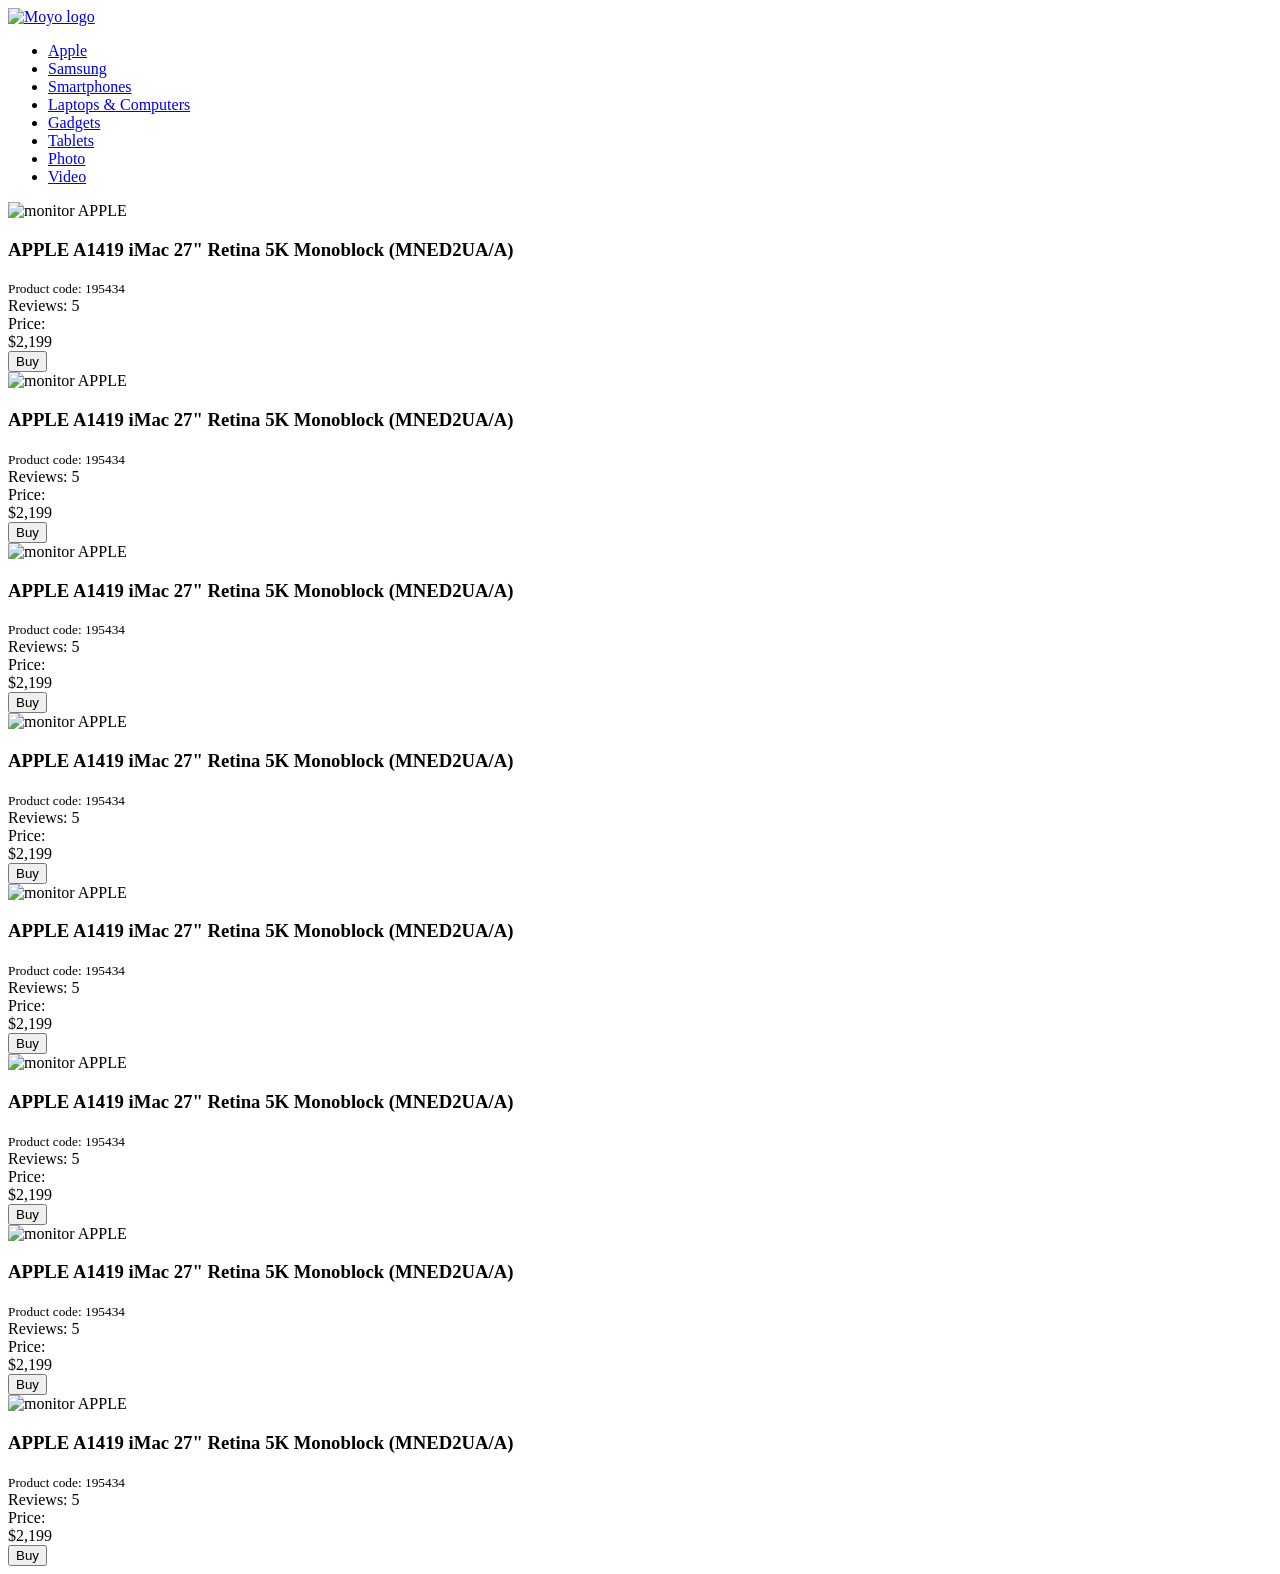
==== src/index.html @ 22179433 "solution with failed tests" ====
<!doctype html>
<html lang="en">
  <head>
    <meta charset="UTF-8" />
    <meta
      name="viewport"
      content="width=device-width, initial-scale=1.0"
    />
    <title>Catalog</title>
    <link
      rel="preconnect"
      href="https://fonts.gstatic.com"
    />
    <link
      href="https://fonts.googleapis.com/css2?family=Roboto:wght@400;500;700&display=swap"
      rel="stylesheet"
    />
    <link
      rel="stylesheet"
      href="styles/index.scss"
    />
  </head>

  <body>
    <header class="header">
      <a
        href="#"
        class="header__logo-link"
      >
        <img
          src="./images/logo.png"
          alt="Moyo logo"
          class="header__logo"
        />
      </a>
      <nav class="nav">
        <ul class="nav__list">
          <li class="nav__item">
            <a
              href="#"
              class="nav__anchor is-active"
              data-qa="nav-hover"
            >
              Apple
            </a>
          </li>

          <li class="nav__item">
            <a
              class="nav__anchor"
              href="#"
              data-qa="nav-hover"
            >
              Samsung
            </a>
          </li>

          <li class="nav__item">
            <a
              class="nav__anchor"
              href="#"
              data-qa="nav-hover"
            >
              Smartphones
            </a>
          </li>

          <li class="nav__item">
            <a
              class="nav__anchor"
              data-qa="nav-hover"
              href="#"
            >
              Laptops & Computers
            </a>
          </li>

          <li class="nav__item">
            <a
              class="nav__anchor"
              href="#"
            >
              Gadgets
            </a>
          </li>

          <li class="nav__item">
            <a
              class="nav__anchor"
              href="#"
            >
              Tablets
            </a>
          </li>

          <li class="nav__item">
            <a
              class="nav__anchor"
              href="#"
            >
              Photo
            </a>
          </li>

          <li class="nav__item">
            <a
              class="nav__anchor"
              href="#"
            >
              Video
            </a>
          </li>
        </ul>
      </nav>
    </header>
    <main class="card">
      <article
        class="card-monitor"
        data-qa="card"
      >
        <img
          class="card-monitor__img"
          src="./images/imac.jpeg"
          alt="monitor APPLE"
        />
        <div class="card-monitor__info">
          <h3 class="card-monitor__title">
            APPLE A1419 iMac 27" Retina 5K Monoblock (MNED2UA/A)
          </h3>
          <small class="card-monitor__code">Product code: 195434</small>
        </div>
        <div class="card-monitor__rating">
          <div class="stars stars--4 card-monitor__stars">
            <div class="stars__star"></div>
            <div class="stars__star"></div>
            <div class="stars__star"></div>
            <div class="stars__star"></div>
            <div class="stars__star"></div>
          </div>
          <div class="card-monitor__reviews">Reviews: 5</div>
        </div>
        <div class="card-monitor__prise-box">
          <div class="card-monitor__price-label">Price:</div>
          <div class="card-monitor__price-value">$2,199</div>
        </div>
        <button
          type="button"
          class="card-monitor__button"
          data-qa="card-hover"
        >
          Buy
        </button>
      </article>
      <article class="card-monitor">
        <img
          class="card-monitor__img"
          src="./images/imac.jpeg"
          alt="monitor APPLE"
        />
        <div class="card-monitor__info">
          <h3 class="card-monitor__title">
            APPLE A1419 iMac 27" Retina 5K Monoblock (MNED2UA/A)
          </h3>
          <small class="card-monitor__code">Product code: 195434</small>
        </div>
        <div class="card-monitor__rating">
          <div class="stars stars--4 card-monitor__stars">
            <div class="stars__star"></div>
            <div class="stars__star"></div>
            <div class="stars__star"></div>
            <div class="stars__star"></div>
            <div class="stars__star"></div>
          </div>
          <div class="card-monitor__reviews">Reviews: 5</div>
        </div>
        <div class="card-monitor__prise-box">
          <div class="card-monitor__price-label">Price:</div>
          <div class="card-monitor__price-value">$2,199</div>
        </div>
        <button
          type="button"
          class="card-monitor__button"
        >
          Buy
        </button>
      </article>
      <article class="card-monitor">
        <img
          class="card-monitor__img"
          src="./images/imac.jpeg"
          alt="monitor APPLE"
        />
        <div class="card-monitor__info">
          <h3 class="card-monitor__title">
            APPLE A1419 iMac 27" Retina 5K Monoblock (MNED2UA/A)
          </h3>
          <small class="card-monitor__code">Product code: 195434</small>
        </div>
        <div class="card-monitor__rating">
          <div class="stars stars--4 card-monitor__stars">
            <div class="stars__star"></div>
            <div class="stars__star"></div>
            <div class="stars__star"></div>
            <div class="stars__star"></div>
            <div class="stars__star"></div>
          </div>
          <div class="card-monitor__reviews">Reviews: 5</div>
        </div>
        <div class="card-monitor__prise-box">
          <div class="card-monitor__price-label">Price:</div>
          <div class="card-monitor__price-value">$2,199</div>
        </div>
        <button
          type="button"
          class="card-monitor__button"
        >
          Buy
        </button>
      </article>
      <article class="card-monitor">
        <img
          class="card-monitor__img"
          src="./images/imac.jpeg"
          alt="monitor APPLE"
        />
        <div class="card-monitor__info">
          <h3 class="card-monitor__title">
            APPLE A1419 iMac 27" Retina 5K Monoblock (MNED2UA/A)
          </h3>
          <small class="card-monitor__code">Product code: 195434</small>
        </div>
        <div class="card-monitor__rating">
          <div class="stars stars--4 card-monitor__stars">
            <div class="stars__star"></div>
            <div class="stars__star"></div>
            <div class="stars__star"></div>
            <div class="stars__star"></div>
            <div class="stars__star"></div>
          </div>
          <div class="card-monitor__reviews">Reviews: 5</div>
        </div>
        <div class="card-monitor__prise-box">
          <div class="card-monitor__price-label">Price:</div>
          <div class="card-monitor__price-value">$2,199</div>
        </div>
        <button
          type="button"
          class="card-monitor__button"
        >
          Buy
        </button>
      </article>
      <article class="card-monitor">
        <img
          class="card-monitor__img"
          src="./images/imac.jpeg"
          alt="monitor APPLE"
        />
        <div class="card-monitor__info">
          <h3 class="card-monitor__title">
            APPLE A1419 iMac 27" Retina 5K Monoblock (MNED2UA/A)
          </h3>
          <small class="card-monitor__code">Product code: 195434</small>
        </div>
        <div class="card-monitor__rating">
          <div class="stars stars--4 card-monitor__stars">
            <div class="stars__star"></div>
            <div class="stars__star"></div>
            <div class="stars__star"></div>
            <div class="stars__star"></div>
            <div class="stars__star"></div>
          </div>
          <div class="card-monitor__reviews">Reviews: 5</div>
        </div>
        <div class="card-monitor__prise-box">
          <div class="card-monitor__price-label">Price:</div>
          <div class="card-monitor__price-value">$2,199</div>
        </div>
        <button
          type="button"
          class="card-monitor__button"
        >
          Buy
        </button>
      </article>
      <article class="card-monitor">
        <img
          class="card-monitor__img"
          src="./images/imac.jpeg"
          alt="monitor APPLE"
        />
        <div class="card-monitor__info">
          <h3 class="card-monitor__title">
            APPLE A1419 iMac 27" Retina 5K Monoblock (MNED2UA/A)
          </h3>
          <small class="card-monitor__code">Product code: 195434</small>
        </div>
        <div class="card-monitor__rating">
          <div class="stars stars--4 card-monitor__stars">
            <div class="stars__star"></div>
            <div class="stars__star"></div>
            <div class="stars__star"></div>
            <div class="stars__star"></div>
            <div class="stars__star"></div>
          </div>
          <div class="card-monitor__reviews">Reviews: 5</div>
        </div>
        <div class="card-monitor__prise-box">
          <div class="card-monitor__price-label">Price:</div>
          <div class="card-monitor__price-value">$2,199</div>
        </div>
        <button
          type="button"
          class="card-monitor__button"
        >
          Buy
        </button>
      </article>
      <article class="card-monitor">
        <img
          class="card-monitor__img"
          src="./images/imac.jpeg"
          alt="monitor APPLE"
        />
        <div class="card-monitor__info">
          <h3 class="card-monitor__title">
            APPLE A1419 iMac 27" Retina 5K Monoblock (MNED2UA/A)
          </h3>
          <small class="card-monitor__code">Product code: 195434</small>
        </div>
        <div class="card-monitor__rating">
          <div class="stars stars--4 card-monitor__stars">
            <div class="stars__star"></div>
            <div class="stars__star"></div>
            <div class="stars__star"></div>
            <div class="stars__star"></div>
            <div class="stars__star"></div>
          </div>
          <div class="card-monitor__reviews">Reviews: 5</div>
        </div>
        <div class="card-monitor__prise-box">
          <div class="card-monitor__price-label">Price:</div>
          <div class="card-monitor__price-value">$2,199</div>
        </div>
        <button
          type="button"
          class="card-monitor__button"
        >
          Buy
        </button>
      </article>
      <article class="card-monitor">
        <img
          class="card-monitor__img"
          src="./images/imac.jpeg"
          alt="monitor APPLE"
        />
        <div class="card-monitor__info">
          <h3 class="card-monitor__title">
            APPLE A1419 iMac 27" Retina 5K Monoblock (MNED2UA/A)
          </h3>
          <small class="card-monitor__code">Product code: 195434</small>
        </div>
        <div class="card-monitor__rating">
          <div class="stars stars--4 card-monitor__stars">
            <div class="stars__star"></div>
            <div class="stars__star"></div>
            <div class="stars__star"></div>
            <div class="stars__star"></div>
            <div class="stars__star"></div>
          </div>
          <div class="card-monitor__reviews">Reviews: 5</div>
        </div>
        <div class="card-monitor__prise-box">
          <div class="card-monitor__price-label">Price:</div>
          <div class="card-monitor__price-value">$2,199</div>
        </div>
        <button
          type="button"
          class="card-monitor__button"
        >
          Buy
        </button>
      </article>
    </main>
  </body>
</html>
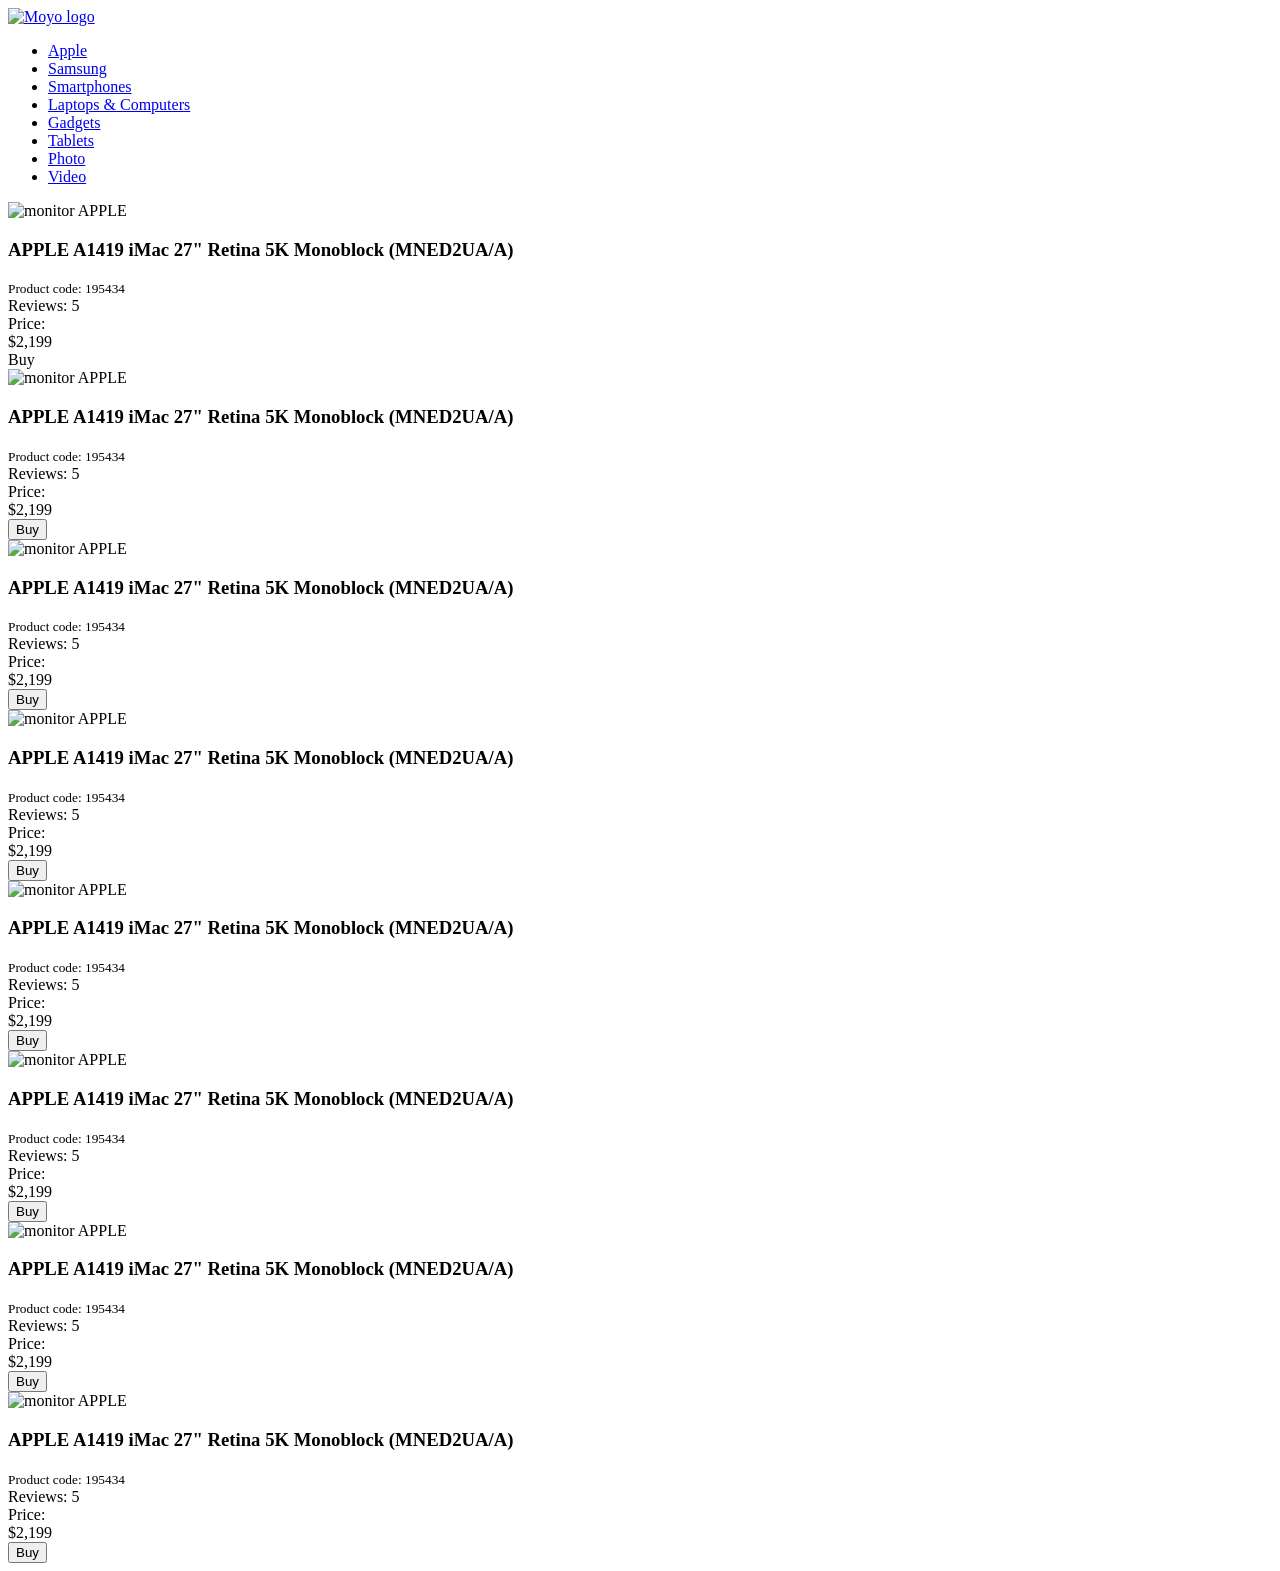
==== commit 1859d1f1: "corrected solution" ====
--- a/src/index.html
+++ b/src/index.html
@@ -39,7 +39,6 @@
             <a
               href="#"
               class="nav__anchor is-active"
-              data-qa="nav-hover"
             >
               Apple
             </a>
@@ -49,7 +48,6 @@
             <a
               class="nav__anchor"
               href="#"
-              data-qa="nav-hover"
             >
               Samsung
             </a>
@@ -59,7 +57,6 @@
             <a
               class="nav__anchor"
               href="#"
-              data-qa="nav-hover"
             >
               Smartphones
             </a>
@@ -113,271 +110,271 @@
         </ul>
       </nav>
     </header>
-    <main class="card">
+    <main class="catalog">
       <article
-        class="card-monitor"
+        class="card"
         data-qa="card"
       >
         <img
-          class="card-monitor__img"
-          src="./images/imac.jpeg"
-          alt="monitor APPLE"
-        />
-        <div class="card-monitor__info">
-          <h3 class="card-monitor__title">
-            APPLE A1419 iMac 27" Retina 5K Monoblock (MNED2UA/A)
-          </h3>
-          <small class="card-monitor__code">Product code: 195434</small>
-        </div>
-        <div class="card-monitor__rating">
-          <div class="stars stars--4 card-monitor__stars">
-            <div class="stars__star"></div>
-            <div class="stars__star"></div>
-            <div class="stars__star"></div>
-            <div class="stars__star"></div>
-            <div class="stars__star"></div>
-          </div>
-          <div class="card-monitor__reviews">Reviews: 5</div>
-        </div>
-        <div class="card-monitor__prise-box">
-          <div class="card-monitor__price-label">Price:</div>
-          <div class="card-monitor__price-value">$2,199</div>
-        </div>
-        <button
-          type="button"
-          class="card-monitor__button"
+          class="card__img"
+          src="./images/imac.jpeg"
+          alt="monitor APPLE"
+        />
+        <div class="card__info">
+          <h3 class="card__title">
+            APPLE A1419 iMac 27" Retina 5K Monoblock (MNED2UA/A)
+          </h3>
+          <small class="card__code">Product code: 195434</small>
+        </div>
+        <div class="card__rating">
+          <div class="stars stars--4 card__stars">
+            <div class="stars__star"></div>
+            <div class="stars__star"></div>
+            <div class="stars__star"></div>
+            <div class="stars__star"></div>
+            <div class="stars__star"></div>
+          </div>
+          <div class="card__reviews">Reviews: 5</div>
+        </div>
+        <div class="card__prise-box">
+          <div class="card__price-label">Price:</div>
+          <div class="card__price-value">$2,199</div>
+        </div>
+        <a
+          type="button"
+          class="card__button"
           data-qa="card-hover"
         >
           Buy
-        </button>
-      </article>
-      <article class="card-monitor">
-        <img
-          class="card-monitor__img"
-          src="./images/imac.jpeg"
-          alt="monitor APPLE"
-        />
-        <div class="card-monitor__info">
-          <h3 class="card-monitor__title">
-            APPLE A1419 iMac 27" Retina 5K Monoblock (MNED2UA/A)
-          </h3>
-          <small class="card-monitor__code">Product code: 195434</small>
-        </div>
-        <div class="card-monitor__rating">
-          <div class="stars stars--4 card-monitor__stars">
-            <div class="stars__star"></div>
-            <div class="stars__star"></div>
-            <div class="stars__star"></div>
-            <div class="stars__star"></div>
-            <div class="stars__star"></div>
-          </div>
-          <div class="card-monitor__reviews">Reviews: 5</div>
-        </div>
-        <div class="card-monitor__prise-box">
-          <div class="card-monitor__price-label">Price:</div>
-          <div class="card-monitor__price-value">$2,199</div>
-        </div>
-        <button
-          type="button"
-          class="card-monitor__button"
-        >
-          Buy
-        </button>
-      </article>
-      <article class="card-monitor">
-        <img
-          class="card-monitor__img"
-          src="./images/imac.jpeg"
-          alt="monitor APPLE"
-        />
-        <div class="card-monitor__info">
-          <h3 class="card-monitor__title">
-            APPLE A1419 iMac 27" Retina 5K Monoblock (MNED2UA/A)
-          </h3>
-          <small class="card-monitor__code">Product code: 195434</small>
-        </div>
-        <div class="card-monitor__rating">
-          <div class="stars stars--4 card-monitor__stars">
-            <div class="stars__star"></div>
-            <div class="stars__star"></div>
-            <div class="stars__star"></div>
-            <div class="stars__star"></div>
-            <div class="stars__star"></div>
-          </div>
-          <div class="card-monitor__reviews">Reviews: 5</div>
-        </div>
-        <div class="card-monitor__prise-box">
-          <div class="card-monitor__price-label">Price:</div>
-          <div class="card-monitor__price-value">$2,199</div>
-        </div>
-        <button
-          type="button"
-          class="card-monitor__button"
-        >
-          Buy
-        </button>
-      </article>
-      <article class="card-monitor">
-        <img
-          class="card-monitor__img"
-          src="./images/imac.jpeg"
-          alt="monitor APPLE"
-        />
-        <div class="card-monitor__info">
-          <h3 class="card-monitor__title">
-            APPLE A1419 iMac 27" Retina 5K Monoblock (MNED2UA/A)
-          </h3>
-          <small class="card-monitor__code">Product code: 195434</small>
-        </div>
-        <div class="card-monitor__rating">
-          <div class="stars stars--4 card-monitor__stars">
-            <div class="stars__star"></div>
-            <div class="stars__star"></div>
-            <div class="stars__star"></div>
-            <div class="stars__star"></div>
-            <div class="stars__star"></div>
-          </div>
-          <div class="card-monitor__reviews">Reviews: 5</div>
-        </div>
-        <div class="card-monitor__prise-box">
-          <div class="card-monitor__price-label">Price:</div>
-          <div class="card-monitor__price-value">$2,199</div>
-        </div>
-        <button
-          type="button"
-          class="card-monitor__button"
-        >
-          Buy
-        </button>
-      </article>
-      <article class="card-monitor">
-        <img
-          class="card-monitor__img"
-          src="./images/imac.jpeg"
-          alt="monitor APPLE"
-        />
-        <div class="card-monitor__info">
-          <h3 class="card-monitor__title">
-            APPLE A1419 iMac 27" Retina 5K Monoblock (MNED2UA/A)
-          </h3>
-          <small class="card-monitor__code">Product code: 195434</small>
-        </div>
-        <div class="card-monitor__rating">
-          <div class="stars stars--4 card-monitor__stars">
-            <div class="stars__star"></div>
-            <div class="stars__star"></div>
-            <div class="stars__star"></div>
-            <div class="stars__star"></div>
-            <div class="stars__star"></div>
-          </div>
-          <div class="card-monitor__reviews">Reviews: 5</div>
-        </div>
-        <div class="card-monitor__prise-box">
-          <div class="card-monitor__price-label">Price:</div>
-          <div class="card-monitor__price-value">$2,199</div>
-        </div>
-        <button
-          type="button"
-          class="card-monitor__button"
-        >
-          Buy
-        </button>
-      </article>
-      <article class="card-monitor">
-        <img
-          class="card-monitor__img"
-          src="./images/imac.jpeg"
-          alt="monitor APPLE"
-        />
-        <div class="card-monitor__info">
-          <h3 class="card-monitor__title">
-            APPLE A1419 iMac 27" Retina 5K Monoblock (MNED2UA/A)
-          </h3>
-          <small class="card-monitor__code">Product code: 195434</small>
-        </div>
-        <div class="card-monitor__rating">
-          <div class="stars stars--4 card-monitor__stars">
-            <div class="stars__star"></div>
-            <div class="stars__star"></div>
-            <div class="stars__star"></div>
-            <div class="stars__star"></div>
-            <div class="stars__star"></div>
-          </div>
-          <div class="card-monitor__reviews">Reviews: 5</div>
-        </div>
-        <div class="card-monitor__prise-box">
-          <div class="card-monitor__price-label">Price:</div>
-          <div class="card-monitor__price-value">$2,199</div>
-        </div>
-        <button
-          type="button"
-          class="card-monitor__button"
-        >
-          Buy
-        </button>
-      </article>
-      <article class="card-monitor">
-        <img
-          class="card-monitor__img"
-          src="./images/imac.jpeg"
-          alt="monitor APPLE"
-        />
-        <div class="card-monitor__info">
-          <h3 class="card-monitor__title">
-            APPLE A1419 iMac 27" Retina 5K Monoblock (MNED2UA/A)
-          </h3>
-          <small class="card-monitor__code">Product code: 195434</small>
-        </div>
-        <div class="card-monitor__rating">
-          <div class="stars stars--4 card-monitor__stars">
-            <div class="stars__star"></div>
-            <div class="stars__star"></div>
-            <div class="stars__star"></div>
-            <div class="stars__star"></div>
-            <div class="stars__star"></div>
-          </div>
-          <div class="card-monitor__reviews">Reviews: 5</div>
-        </div>
-        <div class="card-monitor__prise-box">
-          <div class="card-monitor__price-label">Price:</div>
-          <div class="card-monitor__price-value">$2,199</div>
-        </div>
-        <button
-          type="button"
-          class="card-monitor__button"
-        >
-          Buy
-        </button>
-      </article>
-      <article class="card-monitor">
-        <img
-          class="card-monitor__img"
-          src="./images/imac.jpeg"
-          alt="monitor APPLE"
-        />
-        <div class="card-monitor__info">
-          <h3 class="card-monitor__title">
-            APPLE A1419 iMac 27" Retina 5K Monoblock (MNED2UA/A)
-          </h3>
-          <small class="card-monitor__code">Product code: 195434</small>
-        </div>
-        <div class="card-monitor__rating">
-          <div class="stars stars--4 card-monitor__stars">
-            <div class="stars__star"></div>
-            <div class="stars__star"></div>
-            <div class="stars__star"></div>
-            <div class="stars__star"></div>
-            <div class="stars__star"></div>
-          </div>
-          <div class="card-monitor__reviews">Reviews: 5</div>
-        </div>
-        <div class="card-monitor__prise-box">
-          <div class="card-monitor__price-label">Price:</div>
-          <div class="card-monitor__price-value">$2,199</div>
-        </div>
-        <button
-          type="button"
-          class="card-monitor__button"
+        </a>
+      </article>
+      <article class="card">
+        <img
+          class="card__img"
+          src="./images/imac.jpeg"
+          alt="monitor APPLE"
+        />
+        <div class="card__info">
+          <h3 class="card__title">
+            APPLE A1419 iMac 27" Retina 5K Monoblock (MNED2UA/A)
+          </h3>
+          <small class="card__code">Product code: 195434</small>
+        </div>
+        <div class="card__rating">
+          <div class="stars stars--4 card__stars">
+            <div class="stars__star"></div>
+            <div class="stars__star"></div>
+            <div class="stars__star"></div>
+            <div class="stars__star"></div>
+            <div class="stars__star"></div>
+          </div>
+          <div class="card__reviews">Reviews: 5</div>
+        </div>
+        <div class="card__prise-box">
+          <div class="card__price-label">Price:</div>
+          <div class="card__price-value">$2,199</div>
+        </div>
+        <button
+          type="button"
+          class="card__button"
+        >
+          Buy
+        </button>
+      </article>
+      <article class="card">
+        <img
+          class="card__img"
+          src="./images/imac.jpeg"
+          alt="monitor APPLE"
+        />
+        <div class="card__info">
+          <h3 class="card__title">
+            APPLE A1419 iMac 27" Retina 5K Monoblock (MNED2UA/A)
+          </h3>
+          <small class="card__code">Product code: 195434</small>
+        </div>
+        <div class="card__rating">
+          <div class="stars stars--4 card__stars">
+            <div class="stars__star"></div>
+            <div class="stars__star"></div>
+            <div class="stars__star"></div>
+            <div class="stars__star"></div>
+            <div class="stars__star"></div>
+          </div>
+          <div class="card__reviews">Reviews: 5</div>
+        </div>
+        <div class="card__prise-box">
+          <div class="card__price-label">Price:</div>
+          <div class="card__price-value">$2,199</div>
+        </div>
+        <button
+          type="button"
+          class="card__button"
+        >
+          Buy
+        </button>
+      </article>
+      <article class="card">
+        <img
+          class="card__img"
+          src="./images/imac.jpeg"
+          alt="monitor APPLE"
+        />
+        <div class="card__info">
+          <h3 class="card__title">
+            APPLE A1419 iMac 27" Retina 5K Monoblock (MNED2UA/A)
+          </h3>
+          <small class="card__code">Product code: 195434</small>
+        </div>
+        <div class="card__rating">
+          <div class="stars stars--4 card__stars">
+            <div class="stars__star"></div>
+            <div class="stars__star"></div>
+            <div class="stars__star"></div>
+            <div class="stars__star"></div>
+            <div class="stars__star"></div>
+          </div>
+          <div class="card__reviews">Reviews: 5</div>
+        </div>
+        <div class="card__prise-box">
+          <div class="card__price-label">Price:</div>
+          <div class="card__price-value">$2,199</div>
+        </div>
+        <button
+          type="button"
+          class="card__button"
+        >
+          Buy
+        </button>
+      </article>
+      <article class="card">
+        <img
+          class="card__img"
+          src="./images/imac.jpeg"
+          alt="monitor APPLE"
+        />
+        <div class="card__info">
+          <h3 class="card__title">
+            APPLE A1419 iMac 27" Retina 5K Monoblock (MNED2UA/A)
+          </h3>
+          <small class="card__code">Product code: 195434</small>
+        </div>
+        <div class="card__rating">
+          <div class="stars stars--4 card__stars">
+            <div class="stars__star"></div>
+            <div class="stars__star"></div>
+            <div class="stars__star"></div>
+            <div class="stars__star"></div>
+            <div class="stars__star"></div>
+          </div>
+          <div class="card__reviews">Reviews: 5</div>
+        </div>
+        <div class="card__prise-box">
+          <div class="card__price-label">Price:</div>
+          <div class="card__price-value">$2,199</div>
+        </div>
+        <button
+          type="button"
+          class="card__button"
+        >
+          Buy
+        </button>
+      </article>
+      <article class="card">
+        <img
+          class="card__img"
+          src="./images/imac.jpeg"
+          alt="monitor APPLE"
+        />
+        <div class="card__info">
+          <h3 class="card__title">
+            APPLE A1419 iMac 27" Retina 5K Monoblock (MNED2UA/A)
+          </h3>
+          <small class="card__code">Product code: 195434</small>
+        </div>
+        <div class="card__rating">
+          <div class="stars stars--4 card__stars">
+            <div class="stars__star"></div>
+            <div class="stars__star"></div>
+            <div class="stars__star"></div>
+            <div class="stars__star"></div>
+            <div class="stars__star"></div>
+          </div>
+          <div class="card__reviews">Reviews: 5</div>
+        </div>
+        <div class="card__prise-box">
+          <div class="card__price-label">Price:</div>
+          <div class="card__price-value">$2,199</div>
+        </div>
+        <button
+          type="button"
+          class="card__button"
+        >
+          Buy
+        </button>
+      </article>
+      <article class="card">
+        <img
+          class="card__img"
+          src="./images/imac.jpeg"
+          alt="monitor APPLE"
+        />
+        <div class="card__info">
+          <h3 class="card__title">
+            APPLE A1419 iMac 27" Retina 5K Monoblock (MNED2UA/A)
+          </h3>
+          <small class="card__code">Product code: 195434</small>
+        </div>
+        <div class="card__rating">
+          <div class="stars stars--4 card__stars">
+            <div class="stars__star"></div>
+            <div class="stars__star"></div>
+            <div class="stars__star"></div>
+            <div class="stars__star"></div>
+            <div class="stars__star"></div>
+          </div>
+          <div class="card__reviews">Reviews: 5</div>
+        </div>
+        <div class="card__prise-box">
+          <div class="card__price-label">Price:</div>
+          <div class="card__price-value">$2,199</div>
+        </div>
+        <button
+          type="button"
+          class="card__button"
+        >
+          Buy
+        </button>
+      </article>
+      <article class="card">
+        <img
+          class="card__img"
+          src="./images/imac.jpeg"
+          alt="monitor APPLE"
+        />
+        <div class="card__info">
+          <h3 class="card__title">
+            APPLE A1419 iMac 27" Retina 5K Monoblock (MNED2UA/A)
+          </h3>
+          <small class="card__code">Product code: 195434</small>
+        </div>
+        <div class="card__rating">
+          <div class="stars stars--4 card__stars">
+            <div class="stars__star"></div>
+            <div class="stars__star"></div>
+            <div class="stars__star"></div>
+            <div class="stars__star"></div>
+            <div class="stars__star"></div>
+          </div>
+          <div class="card__reviews">Reviews: 5</div>
+        </div>
+        <div class="card__prise-box">
+          <div class="card__price-label">Price:</div>
+          <div class="card__price-value">$2,199</div>
+        </div>
+        <button
+          type="button"
+          class="card__button"
         >
           Buy
         </button>
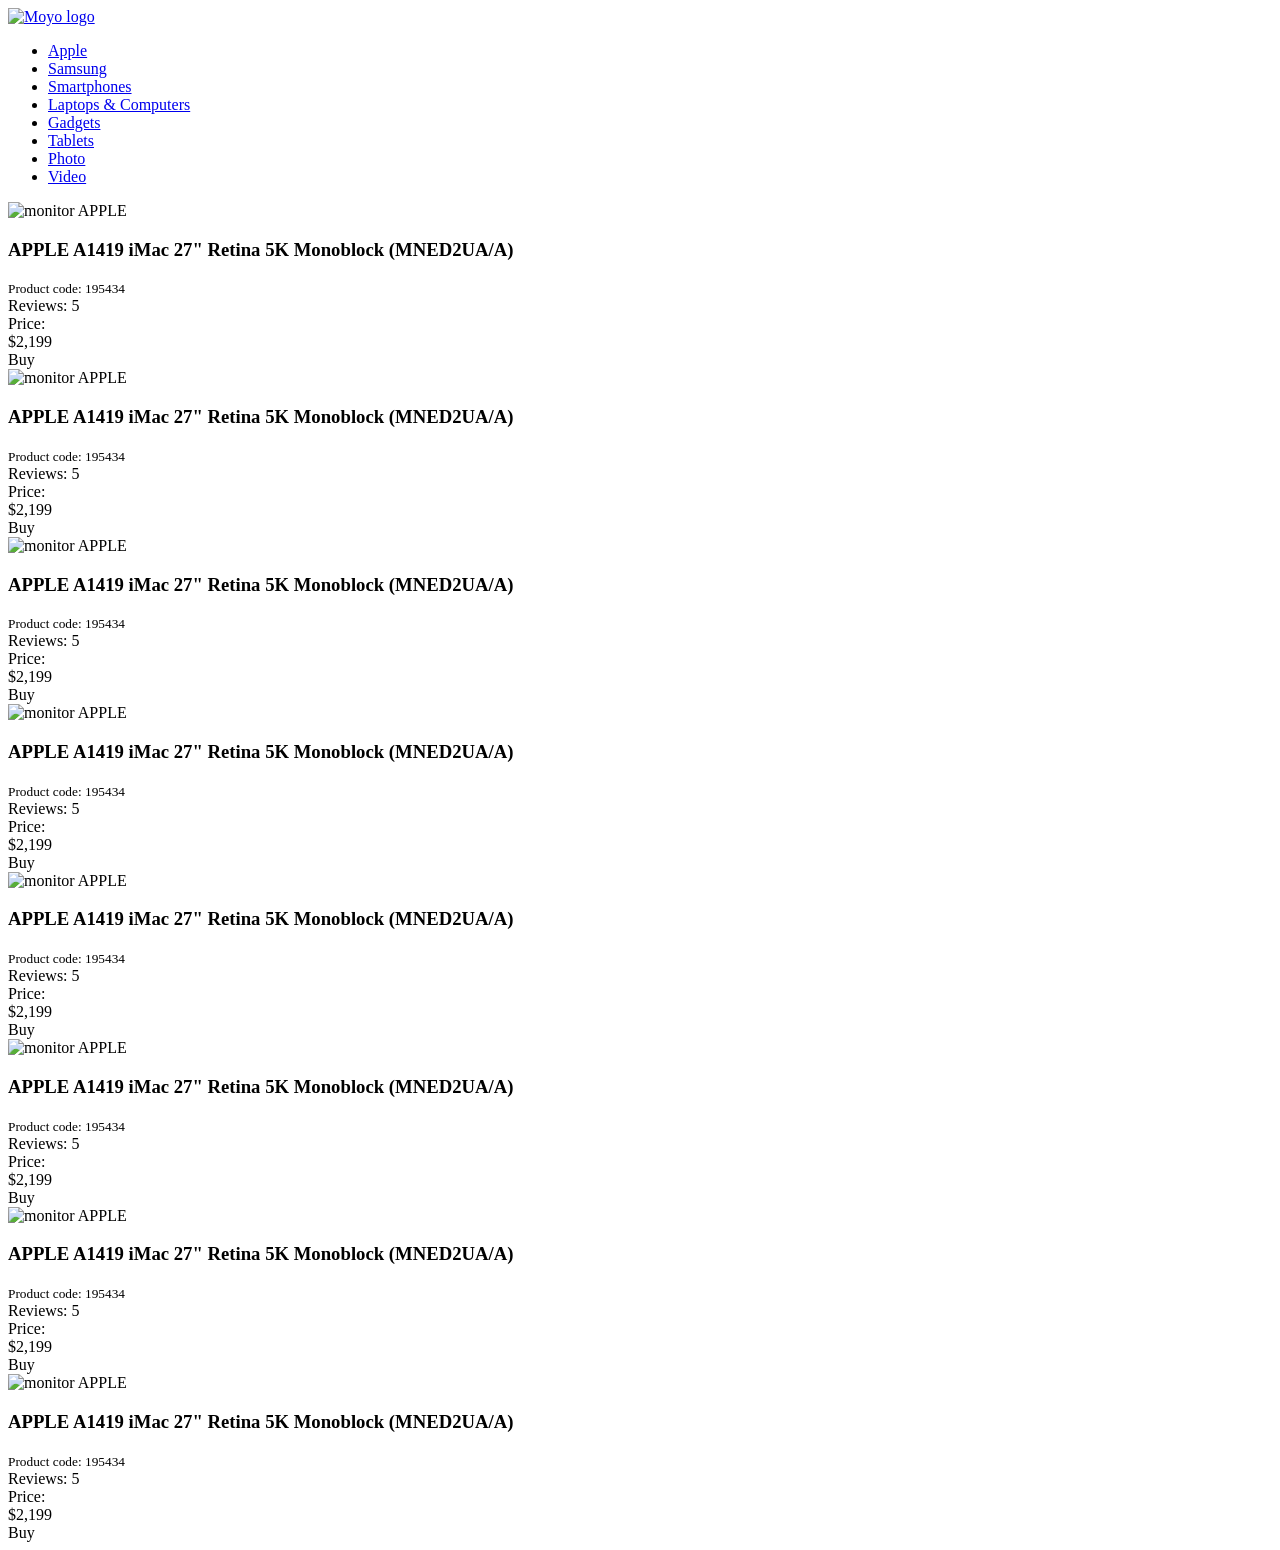
==== commit 62bc04fe: "AI correction" ====
--- a/src/index.html
+++ b/src/index.html
@@ -141,7 +141,6 @@
           <div class="card__price-value">$2,199</div>
         </div>
         <a
-          type="button"
           class="card__button"
           data-qa="card-hover"
         >
@@ -174,210 +173,175 @@
           <div class="card__price-label">Price:</div>
           <div class="card__price-value">$2,199</div>
         </div>
-        <button
-          type="button"
-          class="card__button"
-        >
-          Buy
-        </button>
-      </article>
-      <article class="card">
-        <img
-          class="card__img"
-          src="./images/imac.jpeg"
-          alt="monitor APPLE"
-        />
-        <div class="card__info">
-          <h3 class="card__title">
-            APPLE A1419 iMac 27" Retina 5K Monoblock (MNED2UA/A)
-          </h3>
-          <small class="card__code">Product code: 195434</small>
-        </div>
-        <div class="card__rating">
-          <div class="stars stars--4 card__stars">
-            <div class="stars__star"></div>
-            <div class="stars__star"></div>
-            <div class="stars__star"></div>
-            <div class="stars__star"></div>
-            <div class="stars__star"></div>
-          </div>
-          <div class="card__reviews">Reviews: 5</div>
-        </div>
-        <div class="card__prise-box">
-          <div class="card__price-label">Price:</div>
-          <div class="card__price-value">$2,199</div>
-        </div>
-        <button
-          type="button"
-          class="card__button"
-        >
-          Buy
-        </button>
-      </article>
-      <article class="card">
-        <img
-          class="card__img"
-          src="./images/imac.jpeg"
-          alt="monitor APPLE"
-        />
-        <div class="card__info">
-          <h3 class="card__title">
-            APPLE A1419 iMac 27" Retina 5K Monoblock (MNED2UA/A)
-          </h3>
-          <small class="card__code">Product code: 195434</small>
-        </div>
-        <div class="card__rating">
-          <div class="stars stars--4 card__stars">
-            <div class="stars__star"></div>
-            <div class="stars__star"></div>
-            <div class="stars__star"></div>
-            <div class="stars__star"></div>
-            <div class="stars__star"></div>
-          </div>
-          <div class="card__reviews">Reviews: 5</div>
-        </div>
-        <div class="card__prise-box">
-          <div class="card__price-label">Price:</div>
-          <div class="card__price-value">$2,199</div>
-        </div>
-        <button
-          type="button"
-          class="card__button"
-        >
-          Buy
-        </button>
-      </article>
-      <article class="card">
-        <img
-          class="card__img"
-          src="./images/imac.jpeg"
-          alt="monitor APPLE"
-        />
-        <div class="card__info">
-          <h3 class="card__title">
-            APPLE A1419 iMac 27" Retina 5K Monoblock (MNED2UA/A)
-          </h3>
-          <small class="card__code">Product code: 195434</small>
-        </div>
-        <div class="card__rating">
-          <div class="stars stars--4 card__stars">
-            <div class="stars__star"></div>
-            <div class="stars__star"></div>
-            <div class="stars__star"></div>
-            <div class="stars__star"></div>
-            <div class="stars__star"></div>
-          </div>
-          <div class="card__reviews">Reviews: 5</div>
-        </div>
-        <div class="card__prise-box">
-          <div class="card__price-label">Price:</div>
-          <div class="card__price-value">$2,199</div>
-        </div>
-        <button
-          type="button"
-          class="card__button"
-        >
-          Buy
-        </button>
-      </article>
-      <article class="card">
-        <img
-          class="card__img"
-          src="./images/imac.jpeg"
-          alt="monitor APPLE"
-        />
-        <div class="card__info">
-          <h3 class="card__title">
-            APPLE A1419 iMac 27" Retina 5K Monoblock (MNED2UA/A)
-          </h3>
-          <small class="card__code">Product code: 195434</small>
-        </div>
-        <div class="card__rating">
-          <div class="stars stars--4 card__stars">
-            <div class="stars__star"></div>
-            <div class="stars__star"></div>
-            <div class="stars__star"></div>
-            <div class="stars__star"></div>
-            <div class="stars__star"></div>
-          </div>
-          <div class="card__reviews">Reviews: 5</div>
-        </div>
-        <div class="card__prise-box">
-          <div class="card__price-label">Price:</div>
-          <div class="card__price-value">$2,199</div>
-        </div>
-        <button
-          type="button"
-          class="card__button"
-        >
-          Buy
-        </button>
-      </article>
-      <article class="card">
-        <img
-          class="card__img"
-          src="./images/imac.jpeg"
-          alt="monitor APPLE"
-        />
-        <div class="card__info">
-          <h3 class="card__title">
-            APPLE A1419 iMac 27" Retina 5K Monoblock (MNED2UA/A)
-          </h3>
-          <small class="card__code">Product code: 195434</small>
-        </div>
-        <div class="card__rating">
-          <div class="stars stars--4 card__stars">
-            <div class="stars__star"></div>
-            <div class="stars__star"></div>
-            <div class="stars__star"></div>
-            <div class="stars__star"></div>
-            <div class="stars__star"></div>
-          </div>
-          <div class="card__reviews">Reviews: 5</div>
-        </div>
-        <div class="card__prise-box">
-          <div class="card__price-label">Price:</div>
-          <div class="card__price-value">$2,199</div>
-        </div>
-        <button
-          type="button"
-          class="card__button"
-        >
-          Buy
-        </button>
-      </article>
-      <article class="card">
-        <img
-          class="card__img"
-          src="./images/imac.jpeg"
-          alt="monitor APPLE"
-        />
-        <div class="card__info">
-          <h3 class="card__title">
-            APPLE A1419 iMac 27" Retina 5K Monoblock (MNED2UA/A)
-          </h3>
-          <small class="card__code">Product code: 195434</small>
-        </div>
-        <div class="card__rating">
-          <div class="stars stars--4 card__stars">
-            <div class="stars__star"></div>
-            <div class="stars__star"></div>
-            <div class="stars__star"></div>
-            <div class="stars__star"></div>
-            <div class="stars__star"></div>
-          </div>
-          <div class="card__reviews">Reviews: 5</div>
-        </div>
-        <div class="card__prise-box">
-          <div class="card__price-label">Price:</div>
-          <div class="card__price-value">$2,199</div>
-        </div>
-        <button
-          type="button"
-          class="card__button"
-        >
-          Buy
-        </button>
+        <a class="card__button">Buy</a>
+      </article>
+      <article class="card">
+        <img
+          class="card__img"
+          src="./images/imac.jpeg"
+          alt="monitor APPLE"
+        />
+        <div class="card__info">
+          <h3 class="card__title">
+            APPLE A1419 iMac 27" Retina 5K Monoblock (MNED2UA/A)
+          </h3>
+          <small class="card__code">Product code: 195434</small>
+        </div>
+        <div class="card__rating">
+          <div class="stars stars--4 card__stars">
+            <div class="stars__star"></div>
+            <div class="stars__star"></div>
+            <div class="stars__star"></div>
+            <div class="stars__star"></div>
+            <div class="stars__star"></div>
+          </div>
+          <div class="card__reviews">Reviews: 5</div>
+        </div>
+        <div class="card__prise-box">
+          <div class="card__price-label">Price:</div>
+          <div class="card__price-value">$2,199</div>
+        </div>
+        <a class="card__button">Buy</a>
+      </article>
+      <article class="card">
+        <img
+          class="card__img"
+          src="./images/imac.jpeg"
+          alt="monitor APPLE"
+        />
+        <div class="card__info">
+          <h3 class="card__title">
+            APPLE A1419 iMac 27" Retina 5K Monoblock (MNED2UA/A)
+          </h3>
+          <small class="card__code">Product code: 195434</small>
+        </div>
+        <div class="card__rating">
+          <div class="stars stars--4 card__stars">
+            <div class="stars__star"></div>
+            <div class="stars__star"></div>
+            <div class="stars__star"></div>
+            <div class="stars__star"></div>
+            <div class="stars__star"></div>
+          </div>
+          <div class="card__reviews">Reviews: 5</div>
+        </div>
+        <div class="card__prise-box">
+          <div class="card__price-label">Price:</div>
+          <div class="card__price-value">$2,199</div>
+        </div>
+        <a class="card__button">Buy</a>
+      </article>
+      <article class="card">
+        <img
+          class="card__img"
+          src="./images/imac.jpeg"
+          alt="monitor APPLE"
+        />
+        <div class="card__info">
+          <h3 class="card__title">
+            APPLE A1419 iMac 27" Retina 5K Monoblock (MNED2UA/A)
+          </h3>
+          <small class="card__code">Product code: 195434</small>
+        </div>
+        <div class="card__rating">
+          <div class="stars stars--4 card__stars">
+            <div class="stars__star"></div>
+            <div class="stars__star"></div>
+            <div class="stars__star"></div>
+            <div class="stars__star"></div>
+            <div class="stars__star"></div>
+          </div>
+          <div class="card__reviews">Reviews: 5</div>
+        </div>
+        <div class="card__prise-box">
+          <div class="card__price-label">Price:</div>
+          <div class="card__price-value">$2,199</div>
+        </div>
+        <a class="card__button">Buy</a>
+      </article>
+      <article class="card">
+        <img
+          class="card__img"
+          src="./images/imac.jpeg"
+          alt="monitor APPLE"
+        />
+        <div class="card__info">
+          <h3 class="card__title">
+            APPLE A1419 iMac 27" Retina 5K Monoblock (MNED2UA/A)
+          </h3>
+          <small class="card__code">Product code: 195434</small>
+        </div>
+        <div class="card__rating">
+          <div class="stars stars--4 card__stars">
+            <div class="stars__star"></div>
+            <div class="stars__star"></div>
+            <div class="stars__star"></div>
+            <div class="stars__star"></div>
+            <div class="stars__star"></div>
+          </div>
+          <div class="card__reviews">Reviews: 5</div>
+        </div>
+        <div class="card__prise-box">
+          <div class="card__price-label">Price:</div>
+          <div class="card__price-value">$2,199</div>
+        </div>
+        <a class="card__button">Buy</a>
+      </article>
+      <article class="card">
+        <img
+          class="card__img"
+          src="./images/imac.jpeg"
+          alt="monitor APPLE"
+        />
+        <div class="card__info">
+          <h3 class="card__title">
+            APPLE A1419 iMac 27" Retina 5K Monoblock (MNED2UA/A)
+          </h3>
+          <small class="card__code">Product code: 195434</small>
+        </div>
+        <div class="card__rating">
+          <div class="stars stars--4 card__stars">
+            <div class="stars__star"></div>
+            <div class="stars__star"></div>
+            <div class="stars__star"></div>
+            <div class="stars__star"></div>
+            <div class="stars__star"></div>
+          </div>
+          <div class="card__reviews">Reviews: 5</div>
+        </div>
+        <div class="card__prise-box">
+          <div class="card__price-label">Price:</div>
+          <div class="card__price-value">$2,199</div>
+        </div>
+        <a class="card__button">Buy</a>
+      </article>
+      <article class="card">
+        <img
+          class="card__img"
+          src="./images/imac.jpeg"
+          alt="monitor APPLE"
+        />
+        <div class="card__info">
+          <h3 class="card__title">
+            APPLE A1419 iMac 27" Retina 5K Monoblock (MNED2UA/A)
+          </h3>
+          <small class="card__code">Product code: 195434</small>
+        </div>
+        <div class="card__rating">
+          <div class="stars stars--4 card__stars">
+            <div class="stars__star"></div>
+            <div class="stars__star"></div>
+            <div class="stars__star"></div>
+            <div class="stars__star"></div>
+            <div class="stars__star"></div>
+          </div>
+          <div class="card__reviews">Reviews: 5</div>
+        </div>
+        <div class="card__prise-box">
+          <div class="card__price-label">Price:</div>
+          <div class="card__price-value">$2,199</div>
+        </div>
+        <a class="card__button">Buy</a>
       </article>
     </main>
   </body>
